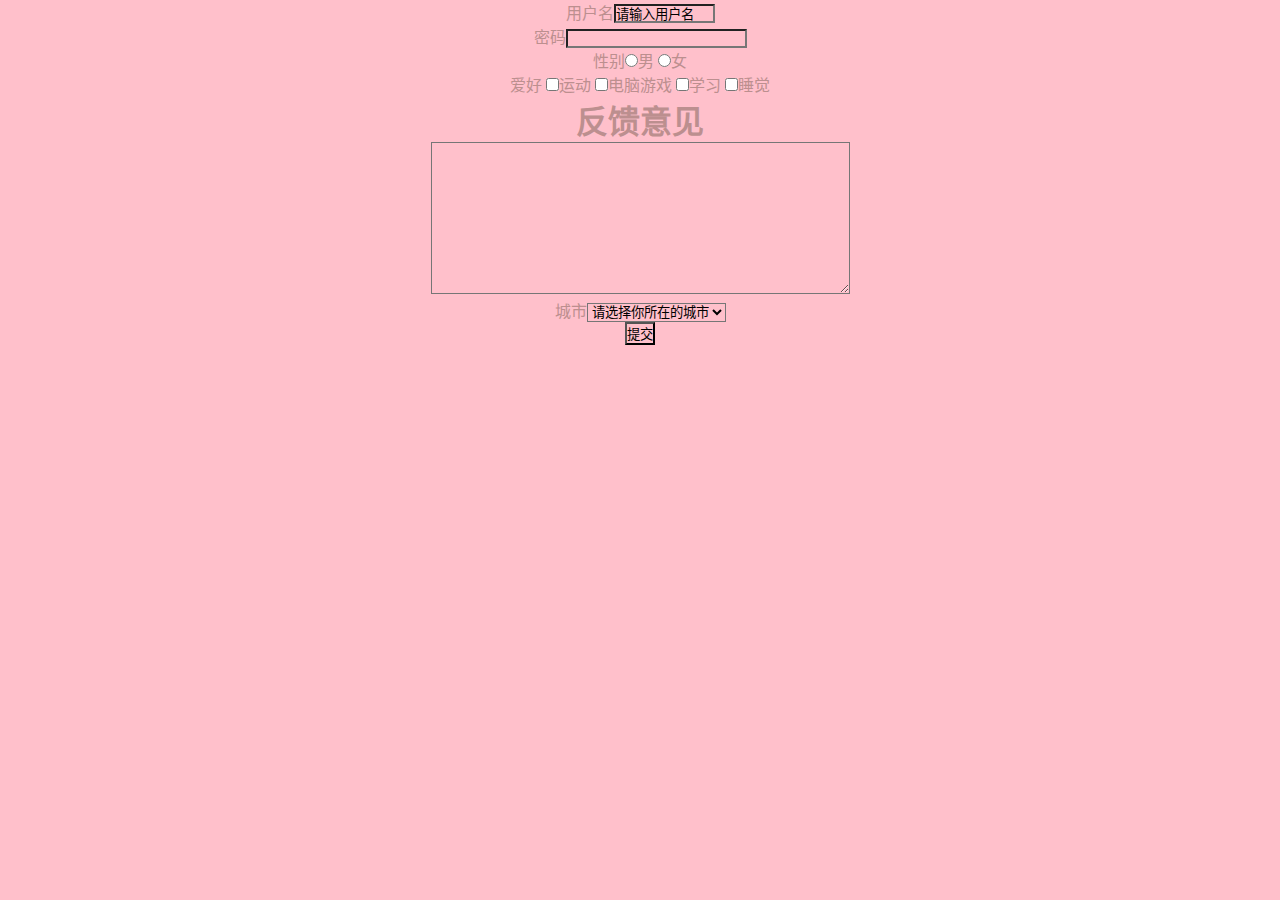
==== index.html @ b554833f "Update index.html" ====
<!DOCTYPE html>
<html lang="zh-cn">

<head>
    <meta charset="UTF-8">
    <meta name="viewport" content="width=device-width, initial-scale=1.0">
    <title>楠楠子</title>
    <style>
        * {
            background-color: pink;
            padding: 0px;
            margin: 0px;
        }
        
        div {
            text-align: center;
            color: rosybrown;
        }
        
        .red {
            color: coral;
        }
        
        p {
            font-size: xx-large;
            font-weight: 700;
        }
    </style>

</head>

<body>
    <div>
        <form name="楠楠" action="xx.php" method="POST"></form>

        用户名<input type="text" name="username" size="10" value="请输入用户名" />
        </br>
        密码<input type="password" name="code" size="20" />
        </br>
        性别<input type="radio" name="sex" value="1" />男
        <input type="radio" name="sex" value="0" />女
        </br>
        爱好 <input type="checkbox" name="hobby" value="sports" />运动
        <input type="checkbox" name="hobby" value="computergames" />电脑游戏
        <input type="checkbox" name="hobby" value="study" />学习
        <input type="checkbox" name="hobby" value="sleep" />睡觉
        <p>
            反馈意见
        </p>
        <textarea name="content" rows="10" cols="50"></textarea>
        </br>
        城市<select name="city">
        <option>请选择你所在的城市</option>
        <option class="red"  value="湖南">湖南</option>
        <option value="江苏">江苏</option>
        <option value="浙江">浙江</option>
        <option value="上海">上海</option>
        </select>
        </br>
        <input type="submit" value="提交" />
    </div>



</body>

</html>
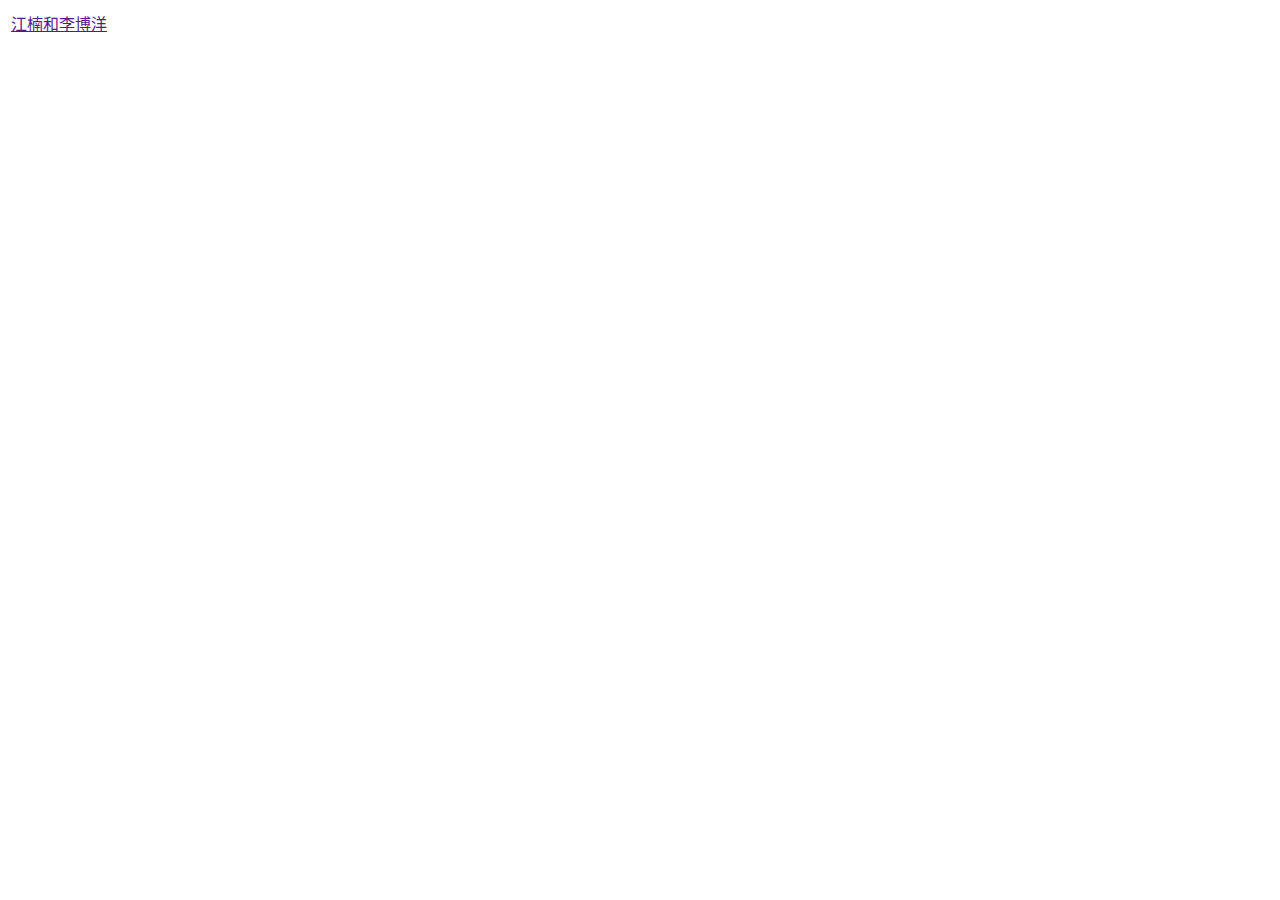
==== commit 18a467db: "Create index.html" ====
--- a/index.html
+++ b/index.html
@@ -5,62 +5,24 @@
     <meta charset="UTF-8">
     <meta name="viewport" content="width=device-width, initial-scale=1.0">
     <title>楠楠子</title>
-    <style>
-        * {
-            background-color: pink;
-            padding: 0px;
-            margin: 0px;
-        }
-        
-        div {
-            text-align: center;
-            color: rosybrown;
-        }
-        
-        .red {
-            color: coral;
-        }
-        
-        p {
-            font-size: xx-large;
-            font-weight: 700;
-        }
-    </style>
-
+    <link rel="stylesheet" href="nannan1.css">
 </head>
 
 <body>
-    <div>
-        <form name="楠楠" action="xx.php" method="POST"></form>
-
-        用户名<input type="text" name="username" size="10" value="请输入用户名" />
-        </br>
-        密码<input type="password" name="code" size="20" />
-        </br>
-        性别<input type="radio" name="sex" value="1" />男
-        <input type="radio" name="sex" value="0" />女
-        </br>
-        爱好 <input type="checkbox" name="hobby" value="sports" />运动
-        <input type="checkbox" name="hobby" value="computergames" />电脑游戏
-        <input type="checkbox" name="hobby" value="study" />学习
-        <input type="checkbox" name="hobby" value="sleep" />睡觉
-        <p>
-            反馈意见
-        </p>
-        <textarea name="content" rows="10" cols="50"></textarea>
-        </br>
-        城市<select name="city">
-        <option>请选择你所在的城市</option>
-        <option class="red"  value="湖南">湖南</option>
-        <option value="江苏">江苏</option>
-        <option value="浙江">浙江</option>
-        <option value="上海">上海</option>
-        </select>
-        </br>
-        <input type="submit" value="提交" />
-    </div>
+    <table>
+        <tr>
+            <td>
+                <div class="size">
+                    <a href="">江楠和李博洋</a>
+                </div>
+            </td>
+            <td>
+                <p></p>
+            </td>
+        </tr>
 
 
+    </table>
 
 </body>
 
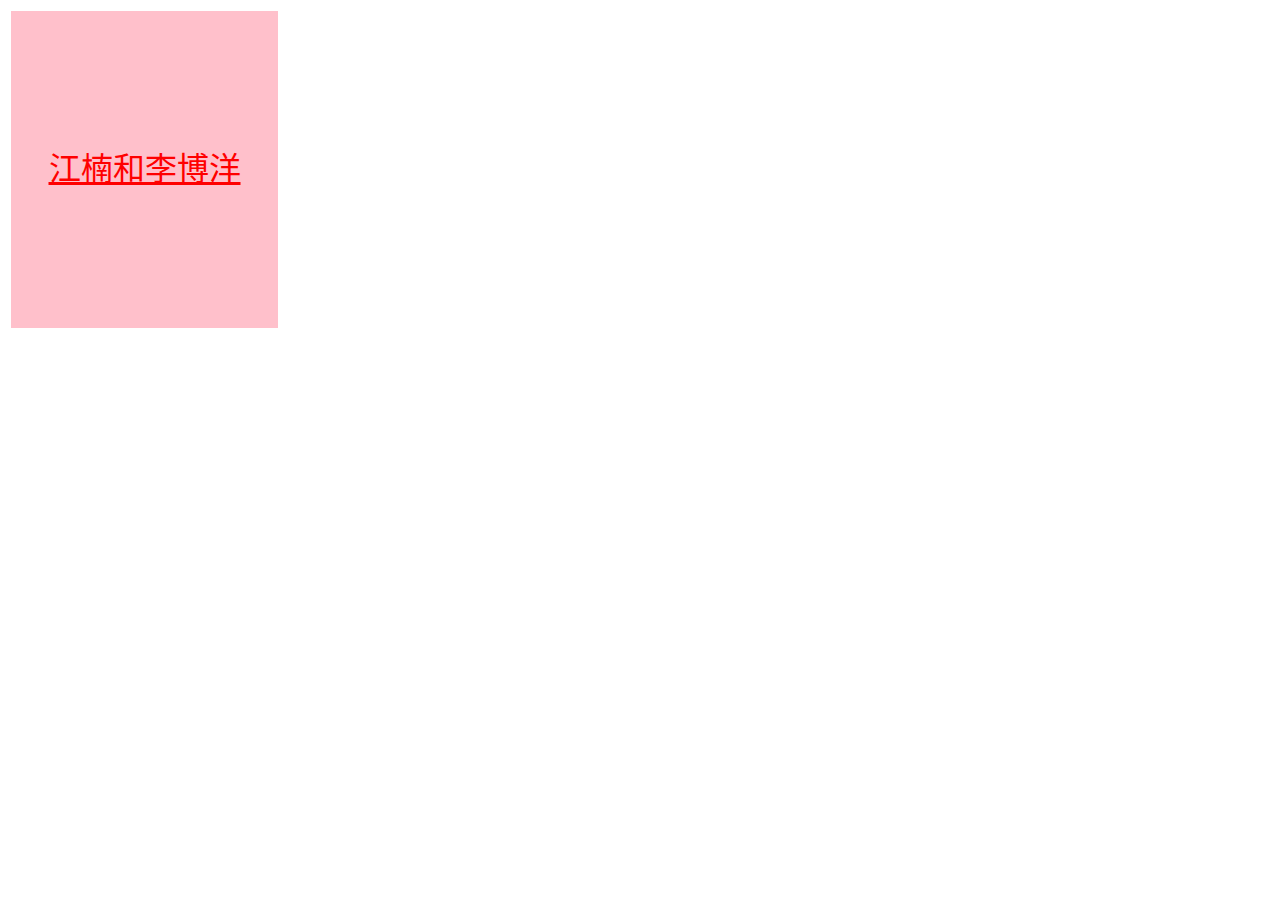
==== commit e5246110: "Create index.html" ====
--- a/index.html
+++ b/index.html
@@ -5,7 +5,27 @@
     <meta charset="UTF-8">
     <meta name="viewport" content="width=device-width, initial-scale=1.0">
     <title>楠楠子</title>
-    <link rel="stylesheet" href="nannan1.css">
+    <style>
+        .size {
+            width: 267px;
+            height: 317px;
+            background-color: pink;
+            background-image: url(nannanzi.jpg);
+            background-repeat: no-repeat;
+            line-height: 317px;
+            font-size: xx-large;
+            text-align: center;
+            text-decoration: none;
+        }
+        
+        a {
+            color: red;
+        }
+        
+        a:hover {
+            color: silver;
+        }
+    </style>
 </head>
 
 <body>
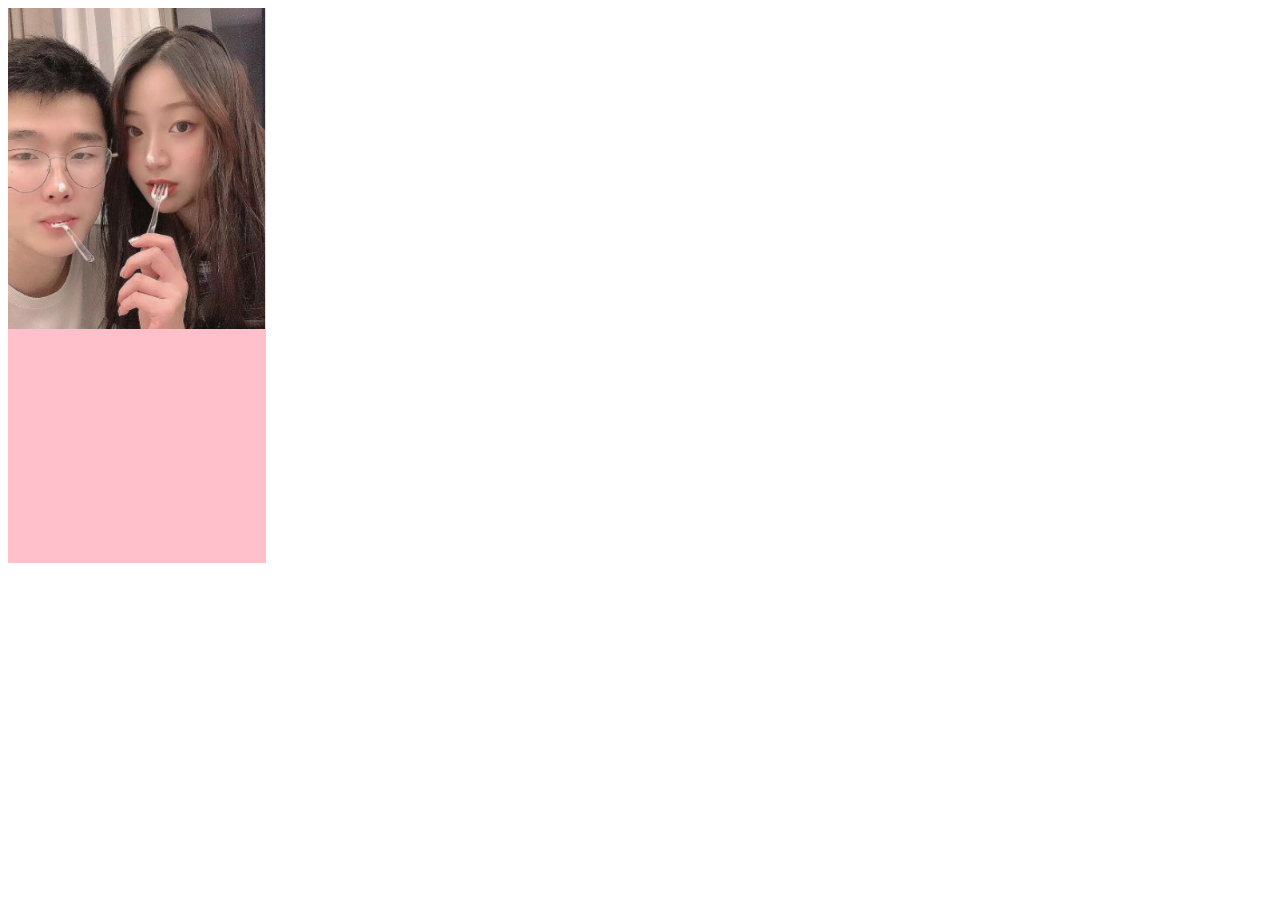
==== commit 6dff575e: "Add files via upload" ====
--- a/index.html
+++ b/index.html
@@ -1,49 +1,17 @@
-<!DOCTYPE html>
-<html lang="zh-cn">
-
-<head>
-    <meta charset="UTF-8">
-    <meta name="viewport" content="width=device-width, initial-scale=1.0">
-    <title>楠楠子</title>
-    <style>
-        .size {
-            width: 267px;
-            height: 317px;
-            background-color: pink;
-            background-image: url(nannanzi.jpg);
-            background-repeat: no-repeat;
-            line-height: 317px;
-            font-size: xx-large;
-            text-align: center;
-            text-decoration: none;
-        }
-        
-        a {
-            color: red;
-        }
-        
-        a:hover {
-            color: silver;
-        }
-    </style>
-</head>
-
-<body>
-    <table>
-        <tr>
-            <td>
-                <div class="size">
-                    <a href="">江楠和李博洋</a>
-                </div>
-            </td>
-            <td>
-                <p></p>
-            </td>
-        </tr>
-
-
-    </table>
-
-</body>
-
-</html>
+<!DOCTYPE html>
+<html lang="zn-cn">
+
+<head>
+    <meta charset="UTF-8">
+    <meta name="viewport" content="width=device-width, initial-scale=1.0">
+    <title>nnzi</title>
+    <link rel="stylesheet" href="nnzi.css">
+</head>
+
+<body>
+    <div class="box">
+        <img src="nnz1.jpg" alt="">
+    </div>
+</body>
+
+</html>--- a/nnzi.css
+++ b/nnzi.css
@@ -0,0 +1,9 @@
+.box {
+    height: 555px;
+    width: 258px;
+    background-color: pink;
+}
+
+.box img {
+    width: 100%;
+}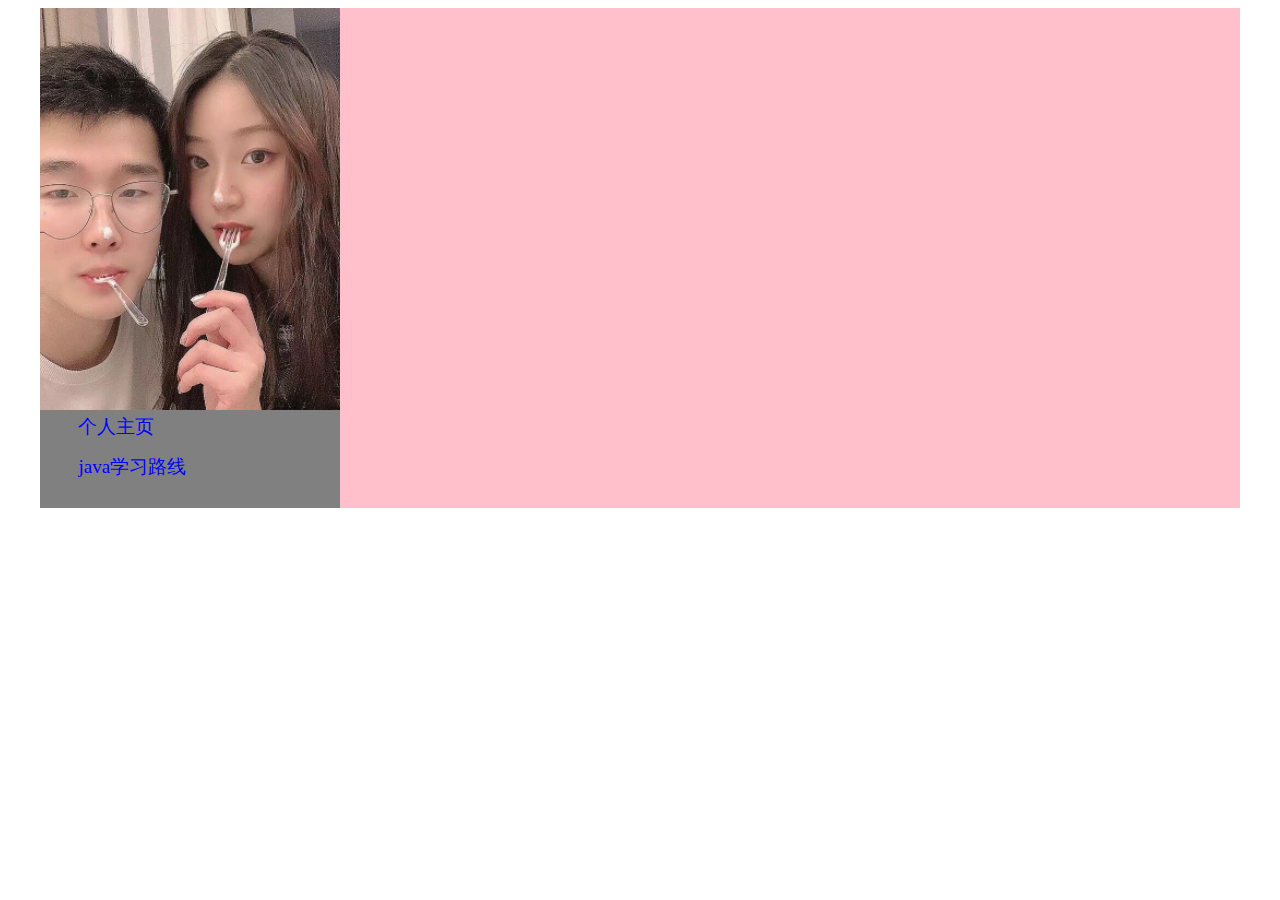
==== commit f9bb1c1d: "Add files via upload" ====
--- a/index.html
+++ b/index.html
@@ -10,7 +10,12 @@
 
 <body>
     <div class="box">
-        <img src="nnz1.jpg" alt="">
+        <div class="left">
+            <img src="nnz1.jpg" alt="">
+            <a href="personal space.html">个人主页</a>
+            <a href="java.html">java学习路线</a>
+        </div>
+        <div class="right"></div>
     </div>
 </body>
 
--- a/nnzi.css
+++ b/nnzi.css
@@ -1,9 +1,34 @@
 .box {
-    height: 555px;
-    width: 258px;
+    width: 1200px;
+    height: 500px;
+    background-color: pink;
+    margin: 0 auto;
+}
+
+.right {
+    float: left;
+    width: 900px;
+    height: 500px;
     background-color: pink;
 }
 
-.box img {
-    width: 100%;
+.left {
+    float: left;
+    width: 300px;
+    height: 500px;
+    background-color: grey;
+}
+
+a {
+    color: blue;
+    display: block;
+    width: 300px;
+    height: 40px;
+    font-size: larger;
+    text-decoration: none;
+    text-indent: 2em;
+}
+
+a:hover {
+    color: orange;
 }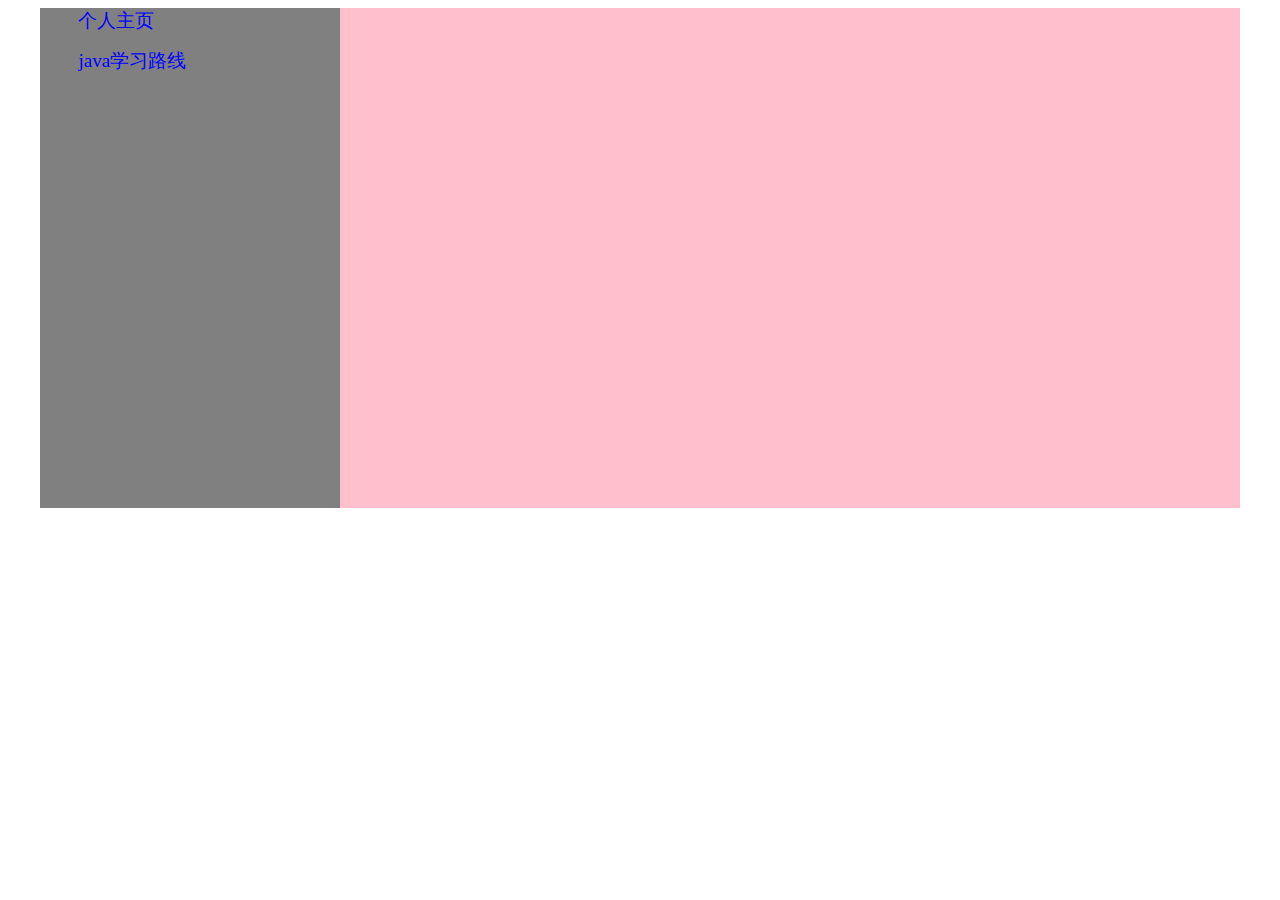
==== commit 1477c251: "Update index.html" ====
--- a/index.html
+++ b/index.html
@@ -1,4 +1,4 @@
-<!DOCTYPE html>
+</html<!DOCTYPE html>
 <html lang="zn-cn">
 
 <head>
@@ -8,10 +8,10 @@
     <link rel="stylesheet" href="nnzi.css">
 </head>
 
-<body>
+<body background="nnz2.jpg">
     <div class="box">
         <div class="left">
-            <img src="nnz1.jpg" alt="">
+            <img src="nnz3.jpg" alt="">
             <a href="personal space.html">个人主页</a>
             <a href="java.html">java学习路线</a>
         </div>
@@ -19,4 +19,4 @@
     </div>
 </body>
 
-</html>+</html>
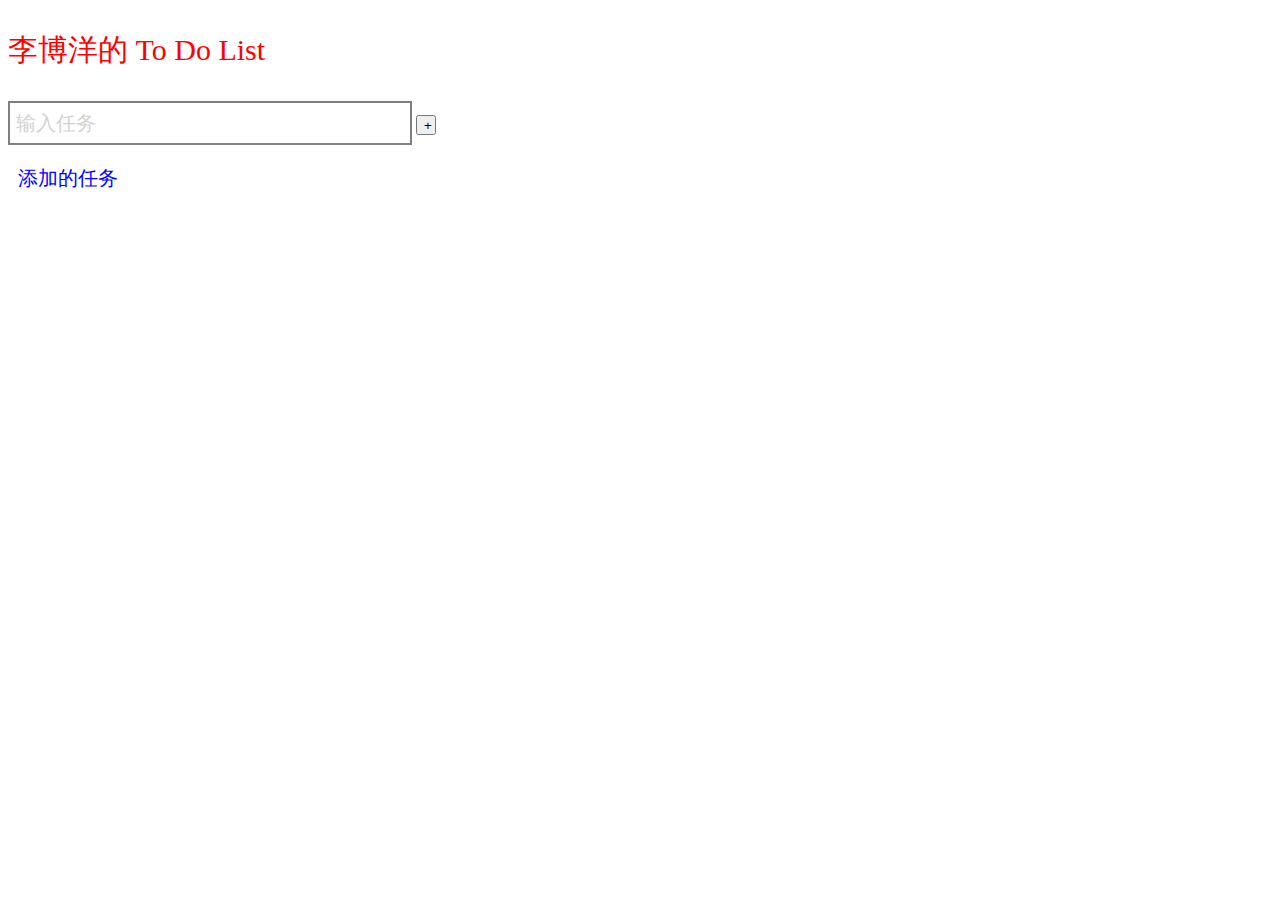
==== commit 39feae87: "Add files via upload" ====
--- a/index.html
+++ b/index.html
@@ -1,22 +1,56 @@
-</html<!DOCTYPE html>
+<!DOCTYPE html>
 <html lang="zn-cn">
 
 <head>
     <meta charset="UTF-8">
     <meta name="viewport" content="width=device-width, initial-scale=1.0">
-    <title>nnzi</title>
-    <link rel="stylesheet" href="nnzi.css">
+    <title>to do list</title>
+    <link rel="stylesheet" href="to do list.css">
 </head>
 
-<body background="nnz2.jpg">
-    <div class="box">
-        <div class="left">
-            <img src="nnz3.jpg" alt="">
-            <a href="personal space.html">个人主页</a>
-            <a href="java.html">java学习路线</a>
-        </div>
-        <div class="right"></div>
-    </div>
+<body>
+    <p id="p1">李博洋的 To Do List</p>
+    <input type="text" id='inputText' value=" 输入任务">
+    <button id="btn">+</button>
+    <p id="p2">添加的任务</p>
+    <div id="task"></div>
+    <script>
+        var inputText = document.querySelector('input');
+        var btn = document.getElementById('btn');
+        var task = document.getElementById('task');
+        var btn1 = task.getElementsByClassName('btn1');
+        var a = new Array();
+        inputText.onfocus = function() {
+            if (this.value === ' 输入任务') {
+                this.value = '';
+            }
+            this.style.color = 'black';
+        }
+        inputText.onblur = function() {
+            if (this.value === '') {
+                this.value = ' 输入任务';
+            }
+            this.style.color = 'lightgray';
+        }
+
+        function add(obj) {
+            task.innerHTML += '<div>' + obj.value + '<button class= \"btn1\">×</button>' + '<div>';
+
+            obj.value = '';
+        }
+
+        function deleteButton(obj) {
+            obj.parentNode.remove();
+        }
+        btn.onclick = function() {
+            add(inputText);
+            for (var i = 0; i < btn1.length; i++) {
+                btn1[i].onclick = function() {
+                    deleteButton(this);
+                }
+            }
+        }
+    </script>
 </body>
 
-</html>
+</html>--- a/to do list.css
+++ b/to do list.css
@@ -0,0 +1,42 @@
+#inputText {
+    width: 400px;
+    height: 40px;
+    font-size: 20px;
+    margin-left: 10px;
+    border: 2px, solid, gray;
+    margin: 0;
+    padding: 0;
+    color: lightgray;
+}
+
+#p1 {
+    font-size: 30px;
+    color: red;
+}
+
+#btn {
+    width: 20px;
+    height: 20px;
+}
+
+#p2 {
+    font-size: 20px;
+    color: blue;
+    margin-left: 10px;
+}
+
+#task li {
+    width: 200px;
+    height: 30px;
+    float: left;
+    list-style: none;
+}
+
+#btnstyle {
+    border: none;
+    background-color: pink;
+}
+
+#task .delete {
+    text-align: right;
+}